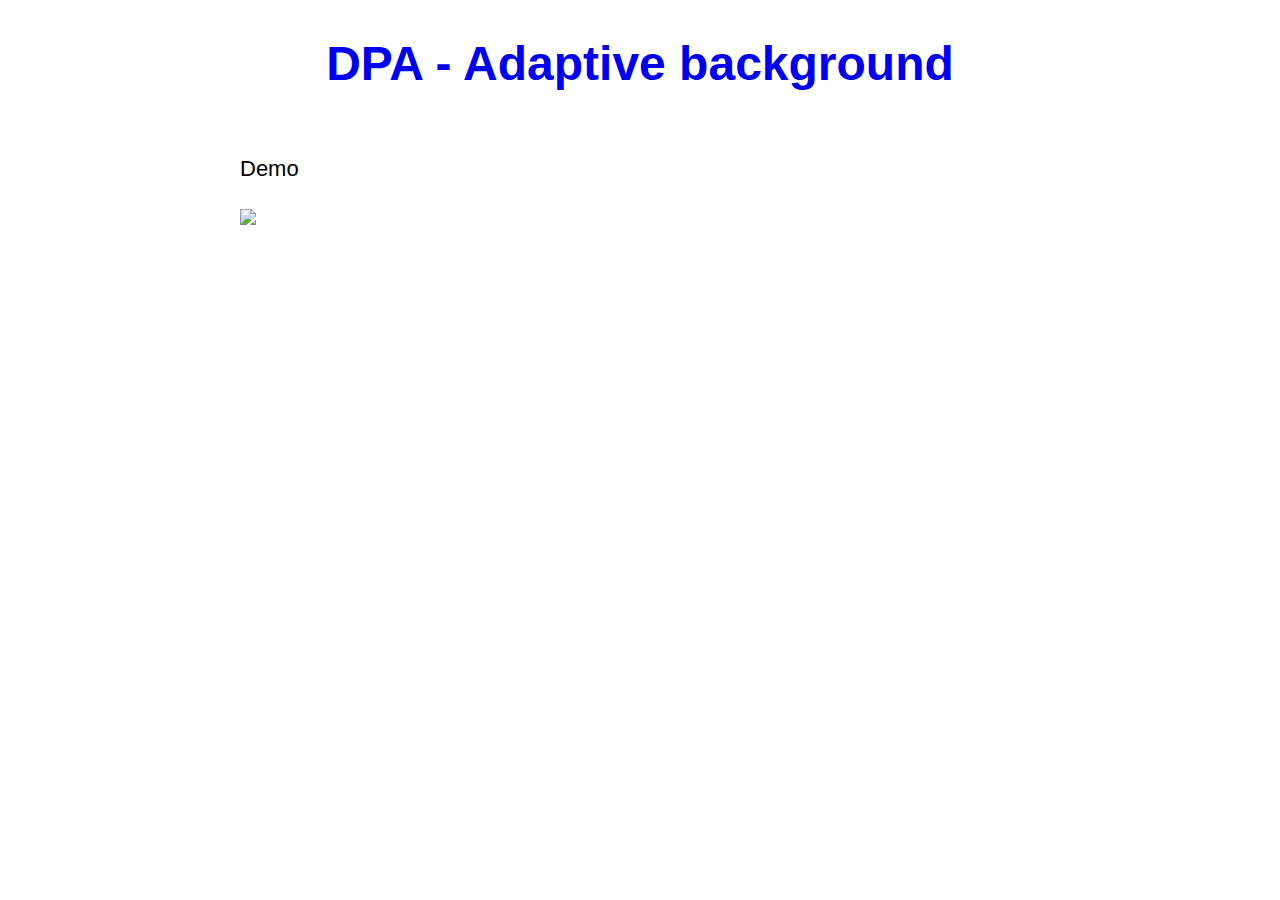
==== adaptivebackground/index.html @ d272365c "adaptive background" ====
<!DOCTYPE html>
<html>
<head>

  <meta name="description" content="Adaptive Backgrounds.js - a JavaScript plugin for extracting the dominant color from images and applying the color to their parent." />

  <meta charset=utf-8 />
  <title>DPA : Adaptive background</title>
  <link rel="stylesheet" href="./style.css" />
</head>
<body>

<header>
  <div class="wrap">
    <h1><a href="/">DPA - Adaptive background</a></h1>
    <div class="clearfix"></div>
  </div>
</header>

<div class="wrap">

  <h3>Demo</h3>

  <div class="imgWrap">
    <img class="center" src="https://cdn.baymard.com/blog/ux-product-image-categories-6-usage-inspiration-1.jpg" data-adaptive-background="1" />
  </div>

</div>

</div>

<script type="text/javascript" src="./adaptive-backgrounds.js"></script>
<script type="text/javascript">
  AdaptiveBackgrounds();
</script>
</body>
</html>
---- adaptivebackground/style.css ----
/*  =====================================
    CSS RESET
    /*  ===================================== */

    * {
        margin: 0;
        padding: 0;
        border: 0;
        font-size: 100%;
        font: inherit;
        vertical-align: baseline;
    }

    .clearfix:after {
        content: ".";
        display: block;
        clear: both;
        visibility: hidden;
        line-height: 0;
        height: 0;
    }
    
    article, hgroup, section, p {
        display: block;
    }
    
    img { vertical-align: middle; }
    a   { cursor: pointer; }
    em { font-style: italic; }
    b, strong { font-weight: 700; }
    
/*  =====================================
    Default
    /*  ===================================== */

    * {
        -webkit-font-smoothing: antialiased;
        -webkit-background-clip: padding-box;
        -moz-background-clip: padding-box;
        background-clip: padding-box;
    }

    html, body {
        width: 100%;
        font: normal 15px/1.5 Helvetica Neue, Helvetica, Arial;
    }
    
    body {
        min-height: 530px;
        position: relative;
        z-index: 0;
        padding-bottom: 80px;
    }
    
    .wrap {
        width: 800px;
        margin: 0 auto;
        position: relative;
        z-index: 2;
    }
    
    a, a:visited {
        text-decoration: none;
        font-weight: 700;
    }

    h1 {
        font-size: 48px;
        margin: 24px 0;
    }
    
    h3 {
        margin: 24px 0;
        font-size: 22px;   
    }

    ul li {
        margin: 12px 0 12px 40px;
    }

    .features {
        text-align: left;
        margin-bottom: 36px;
    }

    hr {
        height: 1px;
        background: rgba(0, 0, 0, 0.1);
        border-top: 1px solid #12826c;
        margin: 24px 0;
        display: block;
    }

    .button {
        font-size: 14px;
        padding: 8px 12px;
        margin: 12px 3px 18px 3px;
        display: inline-block;
        width: 80px;
        background: #16a085;
        border: 7px solid #0e6453;
    }

    .button:hover {
        background: #12826c; 
    }

    .centerChildren {
    	text-align: center;
    }

    header {
        text-align: center;
        line-height: 80px;
        width: 100%;
        margin-bottom: 24px; 
    }

    header span {
        display: inline-block;
        position: relative;
        font-size: 16px;
        top: 7px;
    }

    p {
    	margin: 12px 0;
    }

    footer {
    	margin-top: 48px;
    }

    .fRight {
    	float: right;
    }

    .fLeft {
    	float: left;
    }

    .center {
        display: block;
        margin: auto;
    }

    .imgWrap {
        margin-bottom: 24px;
    }
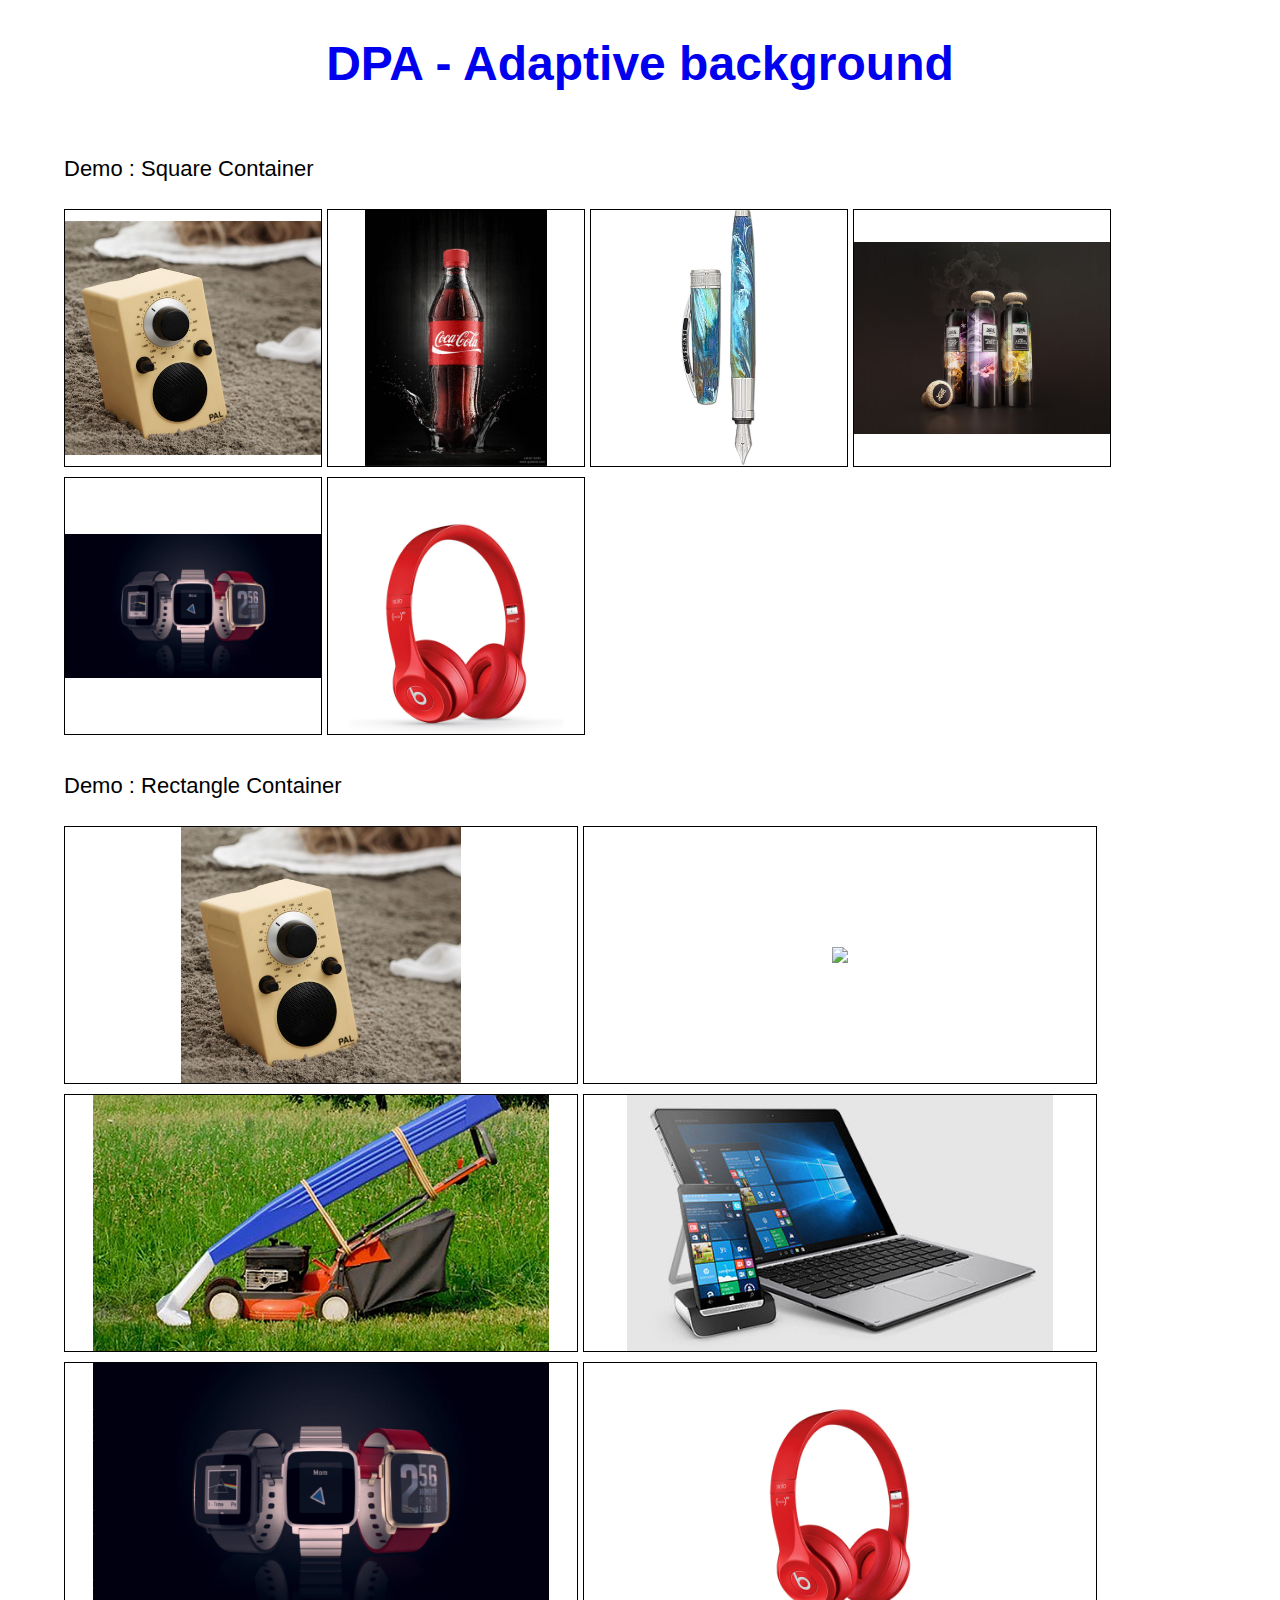
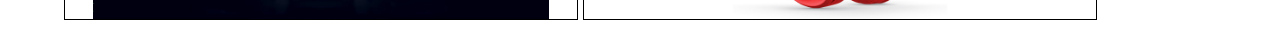
==== commit e82965e9: "Adaptive background test" ====
--- a/adaptivebackground/index.html
+++ b/adaptivebackground/index.html
@@ -20,13 +20,74 @@
 
 <div class="wrap">
 
-  <h3>Demo</h3>
+  <h3>Demo : Square Container</h3>
 
-  <div class="imgWrap">
-    <img class="center" src="https://cdn.baymard.com/blog/ux-product-image-categories-6-usage-inspiration-1.jpg" data-adaptive-background="1" />
+  <div>
+
+    <div class="container square floatleft">
+      <img src="./1.jpg" data-adaptive-background="1" />
+    </div>
+
+    <div class="container square floatleft">
+      <img src="./12.jpg" data-adaptive-background="1" />
+    </div>
+
+    <div class="container square floatleft">
+      <img src="./15.jpg" data-adaptive-background="1" />
+    </div>
+
+    <div class="container square floatleft">
+      <img src="./13.jpg" data-adaptive-background="1" />
+    </div>
+
+    <div class="container square floatleft">
+      <img class="center" src="./5.jpg" data-adaptive-background="1" />
+    </div>
+
+    <div class="container square floatleft">
+      <img class="center" src="./2.jpg" data-adaptive-background="1" />
+    </div>
+
   </div>
 
+  <div class="clear"></div>
+
+  <h3>Demo : Rectangle Container</h3>
+
+  <div>
+
+
+    <div class="container rectangle floatleft">
+      <img src="./1.jpg" data-adaptive-background="1" />
+    </div>
+
+    <div class="container rectangle floatleft">
+      <img class="center" src="./6.jpg" data-adaptive-background="1" />
+    </div>
+
+    <div class="container rectangle floatleft">
+      <img class="center" src="./9.jpg" data-adaptive-background="1" />
+    </div>
+
+    <div class="container rectangle floatleft">
+      <img class="center" src="./8.jpg" data-adaptive-background="1" />
+    </div>
+
+    <div class="container rectangle floatleft">
+      <img class="center" src="./5.jpg" data-adaptive-background="1" />
+    </div>
+
+    <div class="container rectangle floatleft">
+      <img class="center" src="./2.jpg" data-adaptive-background="1" />
+    </div>
+
+  </div>
+
+
 </div>
+
+
+
 
 </div>
 
--- a/adaptivebackground/style.css
+++ b/adaptivebackground/style.css
@@ -24,7 +24,6 @@
         display: block;
     }
     
-    img { vertical-align: middle; }
     a   { cursor: pointer; }
     em { font-style: italic; }
     b, strong { font-weight: 700; }
@@ -53,9 +52,8 @@
     }
     
     .wrap {
-        width: 800px;
+        width: 90%;
         margin: 0 auto;
-        position: relative;
         z-index: 2;
     }
     
@@ -144,6 +142,47 @@
         margin: auto;
     }
 
-    .imgWrap {
-        margin-bottom: 24px;
+    .square {
+        width: 20vw; /*customize to your needs 100%*/
+        height: 20vw; /*customize to your needs*/
     }
+
+
+    .rectangle {
+        width: 40vw; /*customize to your needs 100%*/
+        height: 20vw; /*customize to your needs*/
+    }
+
+    .floatleft {
+        display: inline-block;
+        float: left;
+        margin-right: 5px;
+    }
+
+    .clear {
+        clear: both;
+    }
+
+    .container {
+        display: flex;
+        justify-content: center;
+        align-items: center;
+        border: 1px solid;
+        margin-bottom: 10px;
+    }
+
+    .container img
+    {
+      max-width:100%;
+      max-height:100%;
+    }
+
+    .container img:hover {
+        border: 1px solid red;
+    }
+
+
+
+
+
+
